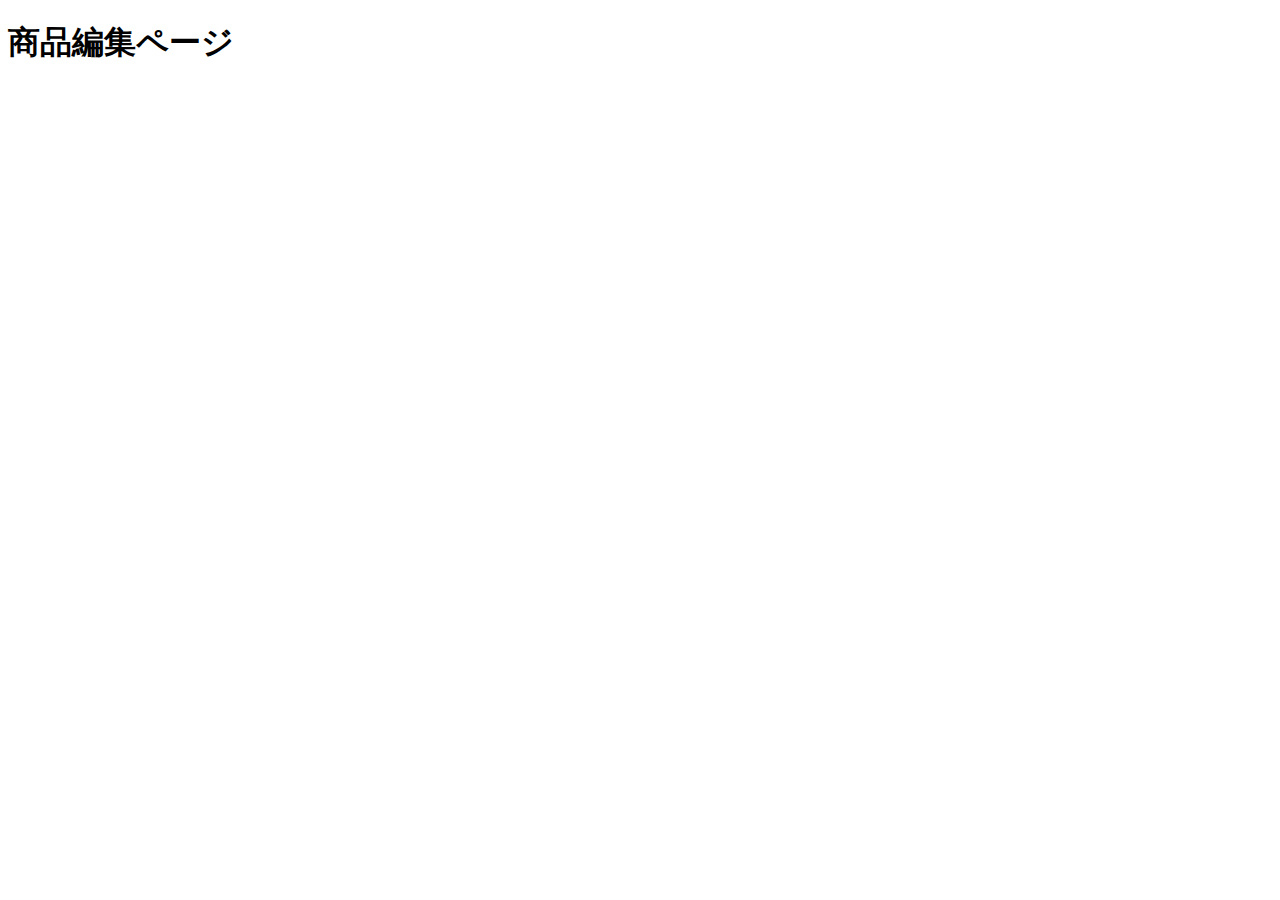
==== src/main/resources/templates/item/henshuPage.html @ 2e5d588f "少し最初をいじりました。" ====
<!DOCTYPE html>
<html xmlns:th="http://www.thymeleaf.org">
<head>
    <meta charset="UTF-8">
    <!-- HTMLごとに利用ページの項目を入れておきましょう -->
    <title>商品編集ページ</title>
</head>
<body>
    <h1>商品編集ページ</h1>
</body>
</html>
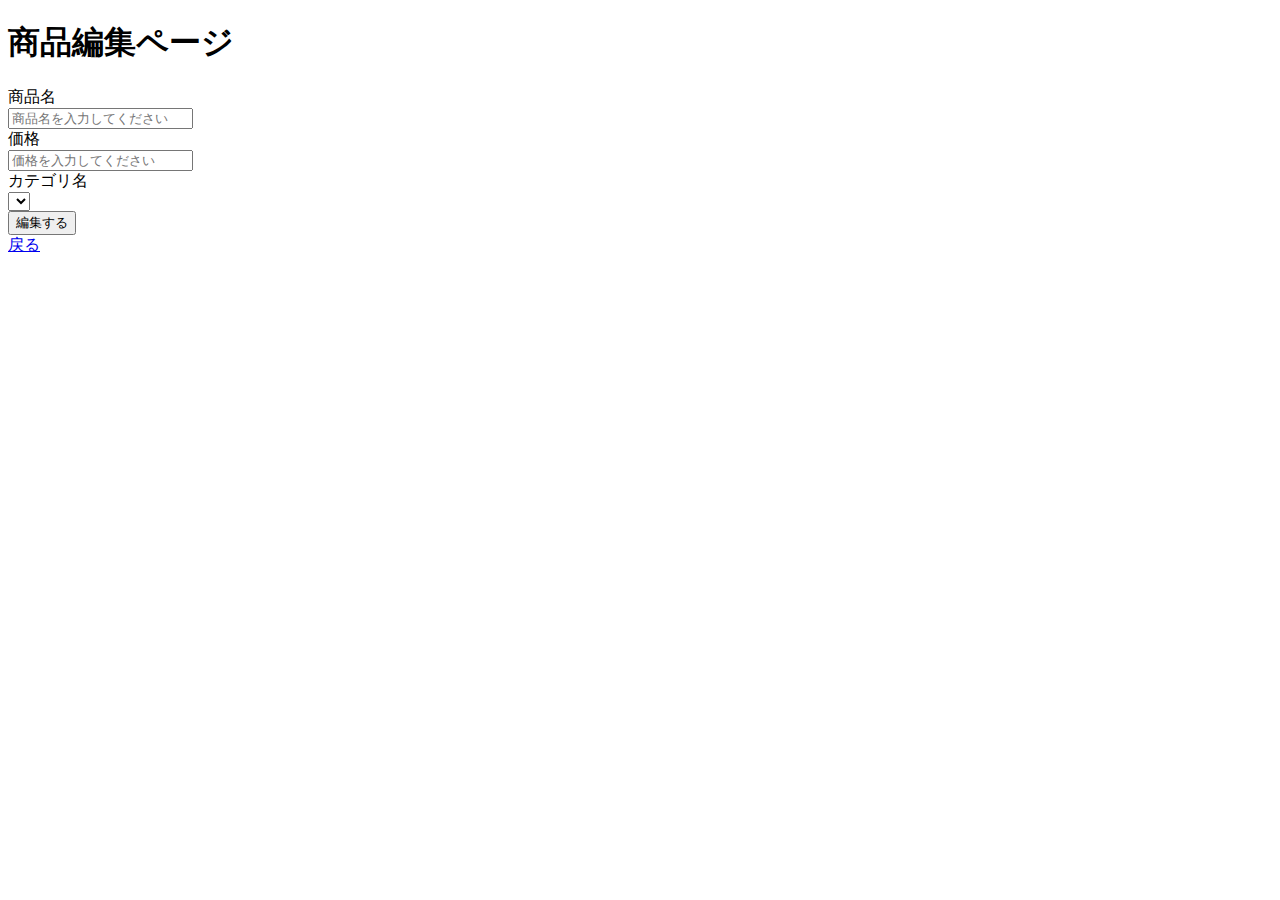
==== commit 73c213ec: "Chapter2Lesson7でエラーが出ました。（フォルダの保存場所も良くないかもしれません）" ====
--- a/src/main/resources/templates/item/henshuPage.html
+++ b/src/main/resources/templates/item/henshuPage.html
@@ -1,11 +1,46 @@
 <!DOCTYPE html>
-<html xmlns:th="http://www.thymeleaf.org">
+<html xmlns:th="http://www.thymeleaf.org"
+			th:replace="~{layout/base :: layout(~{::title}, ~{}, ~{::body/content()})}">
 <head>
     <meta charset="UTF-8">
-    <!-- HTMLごとに利用ページの項目を入れておきましょう -->
+    <!-- HTMLごとに利用ページの項目を入れておく -->
     <title>商品編集ページ</title>
 </head>
 <body>
+    <!-- 見出しが変わる -->
     <h1>商品編集ページ</h1>
+    <!-- 登録処理のHTTPメソッドはPOST -->
+    <form th:action="@{/item/henshu/{id}(id=${id})}" th:object="${itemForm}" method="post">
+        <div>
+            <label>商品名</label>
+        </div>
+        <div>
+            <!-- 商品名はtextに。　th:field属性の値は*{フィールド名} -->
+            <input type="text" th:field="*{name}" placeholder="商品名を入力してください">
+        </div>
+        <div>
+            <label>価格</label>
+        </div>
+        <div>
+            <!-- 価格はnumberに -->
+            <input type="number" th:field="*{price}" placeholder="価格を入力してください">
+        </div>
+        <div>
+            <label>カテゴリ名</label>
+        </div>
+        <div>
+            <!-- itemFormのcategoryIdと一致したcategoryが選択された状態となる -->
+            <select th:field="*{categoryId}">
+                <option th:each="category : ${categories}" th:value="${category.id}" th:text="${category.name}"></option>
+            </select>
+        </div>
+        <div>
+            <input type="submit" name="send" value="編集する">
+        </div>
+        <div>
+            <!-- 一覧に戻る -->
+            <a href="/item">戻る</a>
+        </div>
+    </form>
 </body>
 </html>